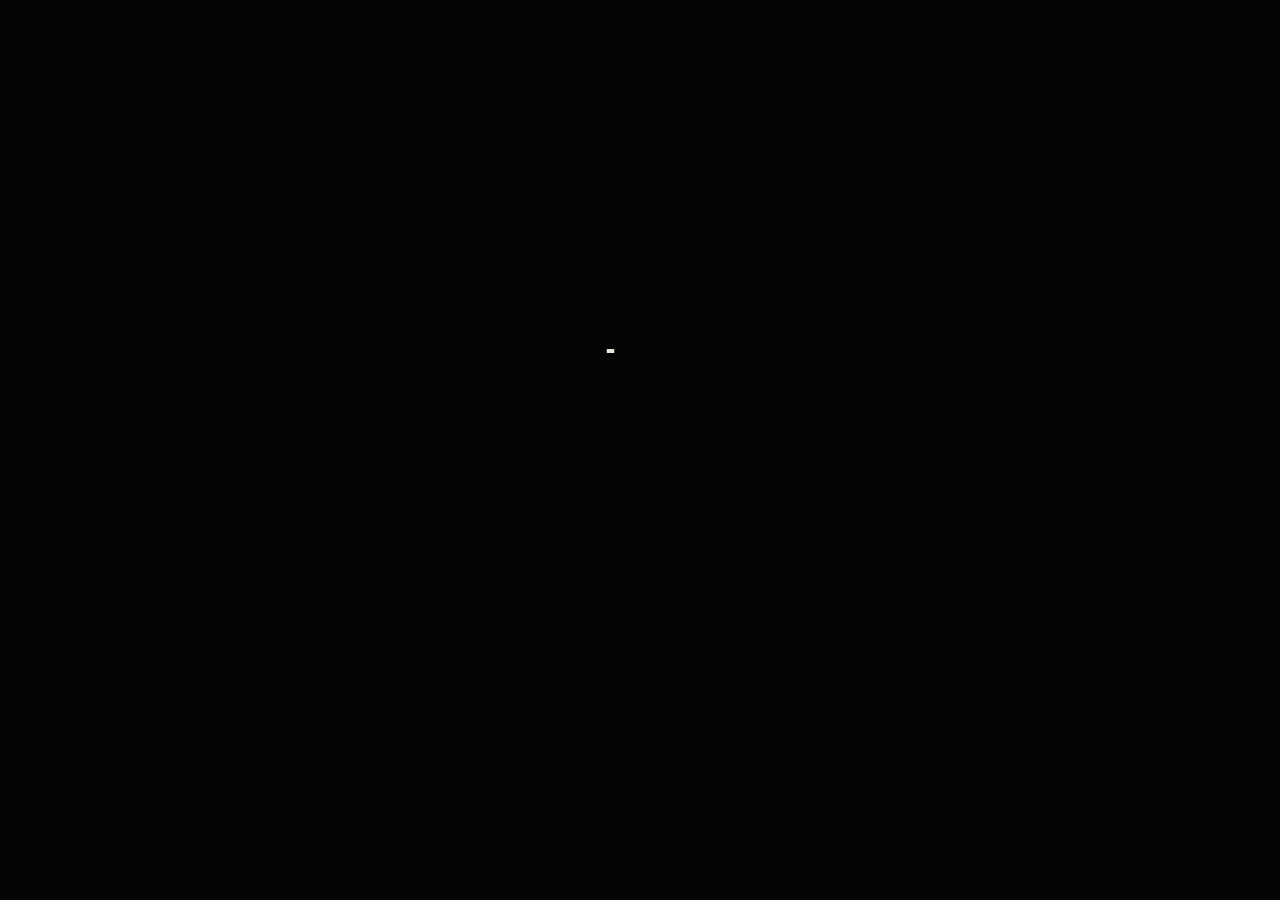
==== index.html @ 2d39a11c "Add files via upload" ====
<!DOCTYPE html>
<html lang="en">
<head>
  <meta charset="utf-8">
  <meta name="viewport" content="width=device-width, initial-scale=1">
  <meta name="theme-color" content="#050505">
  <meta name="description" content="A short survey.">

  <title>here we are</title>

  <link rel="icon" type="image/svg+xml" href="eye.svg">
  <link rel="preconnect" href="https://fonts.googleapis.com">
  <link rel="preconnect" href="https://fonts.gstatic.com" crossorigin>
  <link href="https://fonts.googleapis.com/css2?family=Silkscreen:wght@400;700&display=swap" rel="stylesheet">
  <link rel="stylesheet" href="style.css">
</head>

<body>
  <noscript><p style="padding:26px">this page needs javascript.</p></noscript>

  <!-- Background gif layer (see BACKGROUND_GIF in script.js). Empty and invisible until you set one. -->
  <div id="bg" aria-hidden="true"></div>

  <!-- 1. intro: text on top (typed out), the eye below it fades in closed, then opens -->
  <section id="intro" class="screen on" aria-label="Introduction">
    <div class="center">
      <div class="intro-stack">

        <div id="msg" class="intro-line">
          <span class="line-wrap">
            <span id="msgGhost" class="ghost" aria-hidden="true"></span>
            <span class="typed" aria-hidden="true"><span id="msgText"></span></span>
          </span>
        </div>
        <div id="introSr" class="sr" role="status" aria-live="polite"></div>

        <div id="eye" class="eye" aria-hidden="true">
          <!-- frame 1: closed -->
          <svg class="eye-frame eye-closed" viewBox="0 0 64 64">
            <path d="M6 32S16 50 32 50s26-18 26-18M13 41l-4 6M32 50v8M51 41l4 6" fill="none" stroke="currentColor" stroke-width="5" stroke-linecap="round" stroke-linejoin="round"/>
          </svg>
          <!-- frame 2: open (same drawing as eye.svg) -->
          <svg class="eye-frame eye-open" viewBox="0 0 64 64">
            <path d="M6 32S16 14 32 14s26 18 26 18-10 18-26 18S6 32 6 32Z" fill="none" stroke="currentColor" stroke-width="5" stroke-linejoin="round"/>
            <circle cx="32" cy="32" r="9" fill="none" stroke="currentColor" stroke-width="5"/>
          </svg>
        </div>

      </div>
    </div>
  </section>

  <!-- 2. disclaimer -->
  <section id="disclaimer" class="screen" aria-label="Disclaimer">
    <div class="wrap">
      <p id="disclaimerText" class="disclaimer"></p>
      <p id="disclaimerNote" class="dim"></p>
      <p><button id="agree" type="button">Agree</button></p>
    </div>
  </section>

  <!-- 3. survey -->
  <section id="survey" class="screen" aria-label="Survey">
    <!-- the question: types itself in, then the answer box / sliders appear below it -->
    <div id="qstage" class="wrap">
      <div id="progress" class="dim"></div>
      <h2 id="prompt"></h2>
      <div id="inputs" hidden>
        <div id="answerArea"></div>
        <div id="hint" class="dim" role="status" aria-live="polite"></div>
        <p class="actions">
          <button id="go" type="button">Enter</button>
        </p>
      </div>
    </div>

    <!-- the AI's reply: shown on its own after each answer -->
    <div id="replyStage" class="center" hidden>
      <div id="reply" class="reply-line" aria-live="polite"></div>
    </div>
  </section>

  <!-- 4. end -->
  <section id="end" class="screen" aria-label="Finished">
    <div class="center">
      <div>
        <div id="endText" class="big"></div>
        <p id="endLink" class="dim" hidden><a id="archiveLink" href="#">[ open the archive ]</a></p>
      </div>
    </div>
  </section>

  <script src="script.js"></script>
</body>
</html>
---- style.css ----
:root{--bg:#050505;--tx:#e9e7df;--dim:#77756d;--ln:#3a3935;--font:"Silkscreen","Courier New",monospace}
*{box-sizing:border-box}
html,body{margin:0;min-height:100%}
body{background:var(--bg);color:var(--tx);font-family:var(--font);font-weight:700;font-size:16px;line-height:1.7;text-transform:uppercase}
a{color:var(--dim)}
a:hover,a:focus-visible{color:var(--tx)}
.dim{color:var(--dim)}
.sr{position:absolute;width:1px;height:1px;overflow:hidden;clip:rect(0 0 0 0);white-space:nowrap}

/* background gif (empty until BACKGROUND_GIF is set in script.js; fade time is set from script.js) */
#bg{position:fixed;inset:0;z-index:0;pointer-events:none;opacity:0;
  background:center / cover no-repeat;transition:opacity var(--bg-fade,3s) ease}
#bg.on{opacity:1}
#bg::after{content:"";position:absolute;inset:0;background:rgba(5,5,5,var(--dim-level,.6))}

/* screens */
.screen{display:none;position:relative;z-index:1;min-height:100vh;padding:26px 22px}
.screen.on{display:block;animation:pop .8s ease}
@keyframes pop{from{opacity:0}to{opacity:1}}
.wrap{max-width:760px;margin:0 auto;padding-top:6vh}
.center{min-height:calc(100vh - 52px);display:grid;place-items:center;text-align:center}
.center[hidden]{display:none}

/* intro: text on top, eye underneath */
.intro-stack{display:flex;flex-direction:column;align-items:center;gap:clamp(40px,9vw,88px)}
.intro-line{font-size:clamp(16px,3.4vw,30px);line-height:1.5;min-height:1.5em}
/* The full line is laid out invisibly so the typed letters appear left to right without the text shifting around. */
.line-wrap{position:relative;display:inline-block;white-space:nowrap;min-height:1.5em}
.ghost{visibility:hidden}
.typed{position:absolute;left:0;top:0}
.eye{position:relative;width:clamp(80px,14vw,130px);aspect-ratio:1;opacity:0;color:var(--tx)}
.eye-frame{position:absolute;inset:0;width:100%;height:100%}
.eye-open{display:none}
.eye.open .eye-closed{display:none}
.eye.open .eye-open{display:block}

/* end screen text */
.big{font-size:clamp(20px,5vw,40px);line-height:1.4;opacity:0;will-change:transform,opacity}

/* disclaimer */
.disclaimer{font-size:24px;line-height:1.6;margin:0 0 22px}

/* survey */
#progress{margin-bottom:24px}
h2{font-weight:700;font-size:24px;line-height:1.5;margin:0 0 26px}
.field{display:block;width:100%;min-height:5.2em;resize:none;background:none;border:0;border-bottom:2px solid var(--tx);
  color:var(--tx);font:inherit;padding:6px 0;text-transform:none}
.field:focus{outline:none;border-bottom-style:dashed}
.field:disabled{color:var(--dim);border-bottom-color:var(--ln)}
#hint{min-height:1.7em;margin-top:10px}
.actions{margin:28px 0 0;display:flex;gap:12px}
/* the AI reply, shown alone and centered like the intro lines */
.reply-line{max-width:760px;font-size:clamp(16px,3.4vw,30px);line-height:1.5;min-height:1.5em}

/* rating sliders */
.rate{display:grid;grid-template-columns:14ch 1fr 2.5ch;align-items:center;gap:14px;margin:10px 0}
.rate label{color:var(--c)}
.rate output{text-align:right}
input[type=range]{-webkit-appearance:none;appearance:none;width:100%;height:26px;margin:0;background:transparent;cursor:pointer}
input[type=range]::-webkit-slider-runnable-track{height:2px;background:var(--dim)}
input[type=range]::-moz-range-track{height:2px;background:var(--dim)}
input[type=range]::-webkit-slider-thumb{-webkit-appearance:none;width:14px;height:14px;margin-top:-6px;background:var(--c,#e9e7df);border:0;border-radius:0}
input[type=range]::-moz-range-thumb{width:14px;height:14px;background:var(--c,#e9e7df);border:0;border-radius:0}
input[type=range]:focus-visible{outline:1px dashed var(--dim);outline-offset:2px}
input[type=range]:disabled{cursor:default;opacity:.55}

/* buttons (same feel as the archive) */
button{font:inherit;text-transform:uppercase;color:var(--tx);border:2px solid var(--tx);padding:6px 16px;cursor:pointer;
  background:linear-gradient(var(--tx),var(--tx)) no-repeat left/0% 100%;
  transition:background-size .2s steps(5),color .2s steps(2),transform .12s steps(2)}
button:hover,button:focus-visible{background-size:100% 100%;color:var(--bg);outline:none}
button:active{transform:translate(1px,1px)}
button[hidden]{display:none}

@media(prefers-reduced-motion:reduce){*,*::before{transition:none!important;animation:none!important}}
@media(max-width:560px){
  body{font-size:14px}
  .disclaimer{font-size:18px}
  h2{font-size:18px}
  .rate{grid-template-columns:1fr 2.5ch;gap:4px 12px}
  .rate label{grid-column:1;grid-row:1}
  .rate output{grid-column:2;grid-row:1}
  .rate input{grid-column:1 / span 2;grid-row:2}
  button{padding:6px 12px}
}
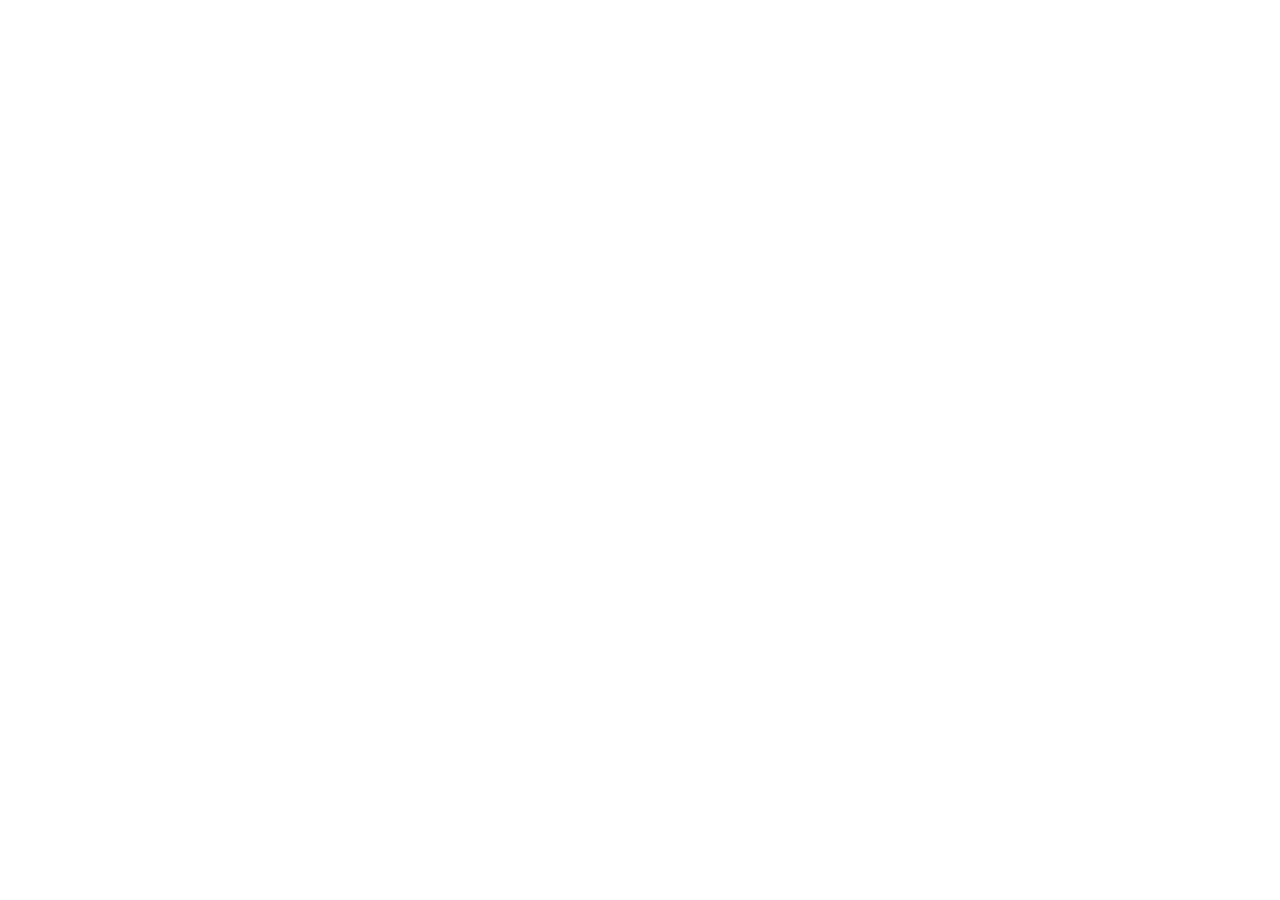
==== commit f61173bd: "Rename TEACHERS-index.html to index.html" ====
--- a/index.html
+++ b/index.html
@@ -21,45 +21,23 @@
   <!-- Background gif layer (see BACKGROUND_GIF in script.js). Empty and invisible until you set one. -->
   <div id="bg" aria-hidden="true"></div>
 
-  <!-- 1. intro: text on top (typed out), the eye below it fades in closed, then opens -->
+  <!-- 1. intro: the lines are typed out one after another -->
   <section id="intro" class="screen on" aria-label="Introduction">
     <div class="center">
       <div class="intro-stack">
 
         <div id="msg" class="intro-line">
           <span class="line-wrap">
-            <span id="msgGhost" class="ghost" aria-hidden="true"></span>
-            <span class="typed" aria-hidden="true"><span id="msgText"></span></span>
+            <span class="typed" aria-hidden="true"><span id="msgText"></span></span><span id="msgGhost" class="ghost" aria-hidden="true"></span>
           </span>
         </div>
         <div id="introSr" class="sr" role="status" aria-live="polite"></div>
-
-        <div id="eye" class="eye" aria-hidden="true">
-          <!-- frame 1: closed -->
-          <svg class="eye-frame eye-closed" viewBox="0 0 64 64">
-            <path d="M6 32S16 50 32 50s26-18 26-18M13 41l-4 6M32 50v8M51 41l4 6" fill="none" stroke="currentColor" stroke-width="5" stroke-linecap="round" stroke-linejoin="round"/>
-          </svg>
-          <!-- frame 2: open (same drawing as eye.svg) -->
-          <svg class="eye-frame eye-open" viewBox="0 0 64 64">
-            <path d="M6 32S16 14 32 14s26 18 26 18-10 18-26 18S6 32 6 32Z" fill="none" stroke="currentColor" stroke-width="5" stroke-linejoin="round"/>
-            <circle cx="32" cy="32" r="9" fill="none" stroke="currentColor" stroke-width="5"/>
-          </svg>
-        </div>
 
       </div>
     </div>
   </section>
 
-  <!-- 2. disclaimer -->
-  <section id="disclaimer" class="screen" aria-label="Disclaimer">
-    <div class="wrap">
-      <p id="disclaimerText" class="disclaimer"></p>
-      <p id="disclaimerNote" class="dim"></p>
-      <p><button id="agree" type="button">Agree</button></p>
-    </div>
-  </section>
-
-  <!-- 3. survey -->
+  <!-- 2. survey -->
   <section id="survey" class="screen" aria-label="Survey">
     <!-- the question: types itself in, then the answer box / sliders appear below it -->
     <div id="qstage" class="wrap">
@@ -80,7 +58,7 @@
     </div>
   </section>
 
-  <!-- 4. end -->
+  <!-- 3. end -->
   <section id="end" class="screen" aria-label="Finished">
     <div class="center">
       <div>
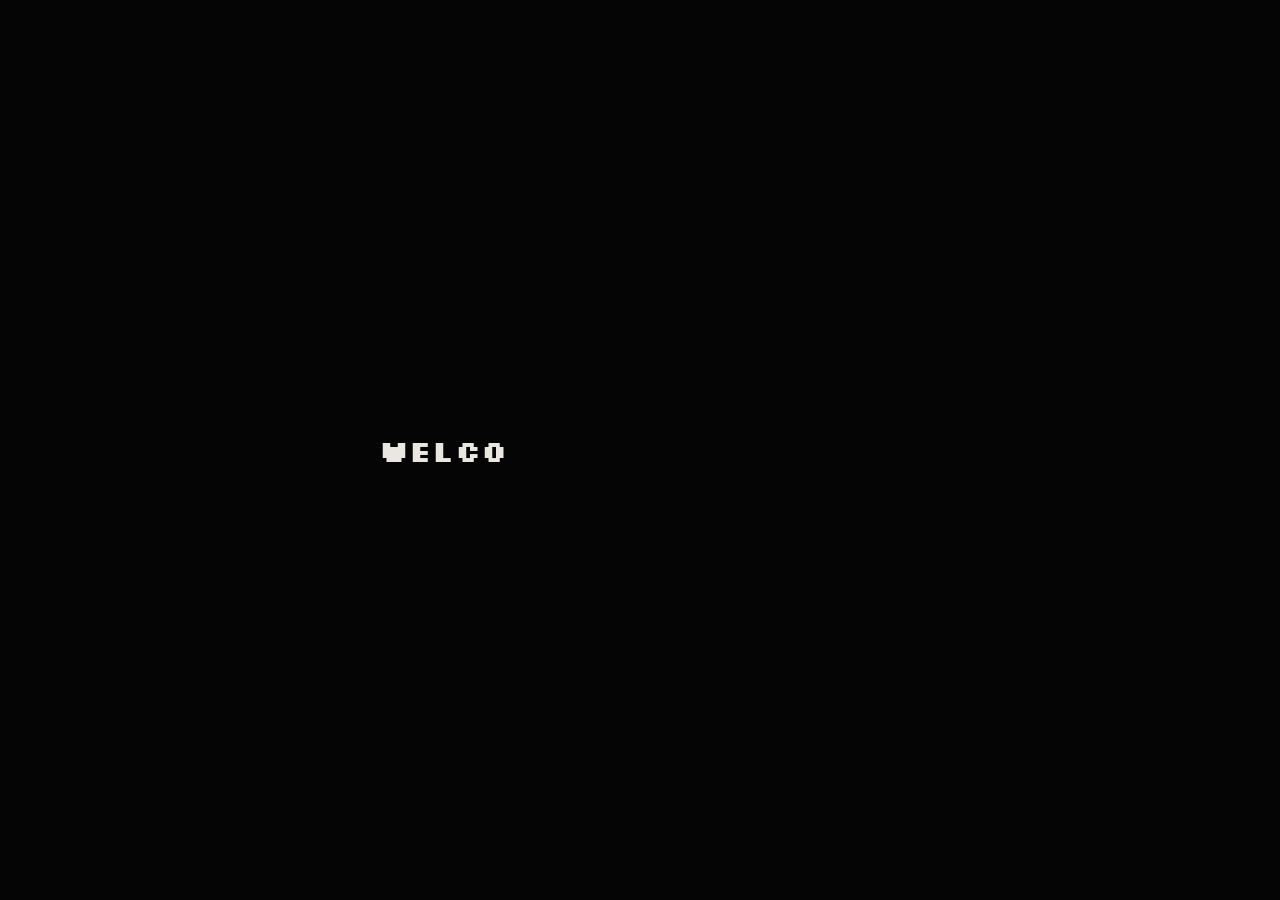
==== commit d407086c: "Add files via upload" ====
--- a/index.html
+++ b/index.html
@@ -23,6 +23,10 @@
 
   <!-- 1. intro: the lines are typed out one after another -->
   <section id="intro" class="screen on" aria-label="Introduction">
+    <!-- "Made by ..." title card that appears (and disappears) after the welcome line; see TITLE_TEXT in script.js -->
+    <div id="title" class="title" aria-hidden="true"></div>
+    <!-- a faint hint that appears if the intro is waiting for the visitor to click or press a key -->
+    <div id="introHint" class="intro-hint dim" aria-hidden="true"></div>
     <div class="center">
       <div class="intro-stack">
 
--- a/style.css
+++ b/style.css
@@ -0,0 +1,90 @@
+:root{--bg:#050505;--tx:#e9e7df;--dim:#77756d;--ln:#3a3935;--font:"Silkscreen","Courier New",monospace}
+*{box-sizing:border-box}
+html,body{margin:0;min-height:100%}
+body{background:var(--bg);color:var(--tx);font-family:var(--font);font-weight:700;font-size:16px;line-height:1.7;text-transform:uppercase}
+a{color:var(--dim)}
+a:hover,a:focus-visible{color:var(--tx)}
+.dim{color:var(--dim)}
+.sr{position:absolute;width:1px;height:1px;overflow:hidden;clip:rect(0 0 0 0);white-space:nowrap}
+
+/* background gif (empty until BACKGROUND_GIF is set in script.js; fade time is set from script.js) */
+#bg{position:fixed;inset:0;z-index:0;pointer-events:none;opacity:0;
+  background:center / cover no-repeat;transition:opacity var(--bg-fade,3s) ease}
+#bg.on{opacity:1}
+#bg::after{content:"";position:absolute;inset:0;background:rgba(5,5,5,var(--dim-level,.6))}
+
+/* screens */
+.screen{display:none;position:relative;z-index:1;min-height:100vh;padding:26px 22px}
+.screen.on{display:block;animation:pop .8s ease}
+@keyframes pop{from{opacity:0}to{opacity:1}}
+.wrap{max-width:760px;margin:0 auto;padding-top:6vh}
+.center{min-height:calc(100vh - 52px);display:grid;place-items:center;text-align:center}
+.center[hidden]{display:none}
+
+/* intro: text on top, eye underneath */
+.intro-stack{display:flex;flex-direction:column;align-items:center;gap:clamp(40px,9vw,88px)}
+.intro-line{font-size:clamp(16px,3.4vw,30px);line-height:1.5;min-height:1.5em}
+/* The letters still to be typed are laid out invisibly right after the typed ones, so long lines wrap
+   in the right place and the text never shifts while it types. */
+.line-wrap{display:inline;white-space:normal}
+.ghost{visibility:hidden}
+.intro-stack{max-width:min(860px,100%)}
+.eye{position:relative;width:clamp(80px,14vw,130px);aspect-ratio:1;opacity:0;color:var(--tx)}
+.eye-frame{position:absolute;inset:0;width:100%;height:100%}
+.eye-open{display:none}
+.eye.open .eye-closed{display:none}
+.eye.open .eye-open{display:block}
+
+/* "Made by ..." title card, shown after the welcome line. One line, same font as everything else. */
+.title{position:absolute;inset:0;display:flex;align-items:center;justify-content:center;overflow:hidden;white-space:nowrap;
+  padding-left:.12em;text-align:center;opacity:0;pointer-events:none;font-size:clamp(18px,4.6vw,64px);line-height:1.2;
+  letter-spacing:.12em;will-change:opacity,filter,transform}
+/* faint hint shown under the welcome line if the visitor hasn't clicked or pressed a key yet */
+.intro-hint{position:absolute;left:0;right:0;top:calc(50% + 56px);text-align:center;opacity:0;pointer-events:none;
+  transition:opacity 1.4s ease;font-size:clamp(12px,2vw,16px);letter-spacing:.08em;padding:0 22px}
+
+/* end screen text */
+.big{font-size:clamp(20px,5vw,40px);line-height:1.4;opacity:0;will-change:transform,opacity}
+
+/* survey */
+#progress{margin-bottom:24px}
+h2{font-weight:700;font-size:24px;line-height:1.5;margin:0 0 26px}
+.field{display:block;width:100%;min-height:5.2em;resize:none;background:none;border:0;border-bottom:2px solid var(--tx);
+  color:var(--tx);font:inherit;padding:6px 0;text-transform:none}
+.field:focus{outline:none;border-bottom-style:dashed}
+.field:disabled{color:var(--dim);border-bottom-color:var(--ln)}
+#hint{min-height:1.7em;margin-top:10px}
+.actions{margin:28px 0 0;display:flex;gap:12px}
+/* the AI reply, shown alone and centered like the intro lines */
+.reply-line{max-width:760px;font-size:clamp(16px,3.4vw,30px);line-height:1.5;min-height:1.5em}
+
+/* rating sliders */
+.rate{display:grid;grid-template-columns:14ch 1fr 2.5ch;align-items:center;gap:14px;margin:10px 0}
+.rate label{color:var(--c)}
+.rate output{text-align:right}
+input[type=range]{-webkit-appearance:none;appearance:none;width:100%;height:26px;margin:0;background:transparent;cursor:pointer}
+input[type=range]::-webkit-slider-runnable-track{height:2px;background:var(--dim)}
+input[type=range]::-moz-range-track{height:2px;background:var(--dim)}
+input[type=range]::-webkit-slider-thumb{-webkit-appearance:none;width:14px;height:14px;margin-top:-6px;background:var(--c,#e9e7df);border:0;border-radius:0}
+input[type=range]::-moz-range-thumb{width:14px;height:14px;background:var(--c,#e9e7df);border:0;border-radius:0}
+input[type=range]:focus-visible{outline:1px dashed var(--dim);outline-offset:2px}
+input[type=range]:disabled{cursor:default;opacity:.55}
+
+/* buttons (same feel as the archive) */
+button{font:inherit;text-transform:uppercase;color:var(--tx);border:2px solid var(--tx);padding:6px 16px;cursor:pointer;
+  background:linear-gradient(var(--tx),var(--tx)) no-repeat left/0% 100%;
+  transition:background-size .2s steps(5),color .2s steps(2),transform .12s steps(2)}
+button:hover,button:focus-visible{background-size:100% 100%;color:var(--bg);outline:none}
+button:active{transform:translate(1px,1px)}
+button[hidden]{display:none}
+
+@media(prefers-reduced-motion:reduce){*,*::before{transition:none!important;animation:none!important}}
+@media(max-width:560px){
+  body{font-size:14px}
+  h2{font-size:18px}
+  .rate{grid-template-columns:1fr 2.5ch;gap:4px 12px}
+  .rate label{grid-column:1;grid-row:1}
+  .rate output{grid-column:2;grid-row:1}
+  .rate input{grid-column:1 / span 2;grid-row:2}
+  button{padding:6px 12px}
+}
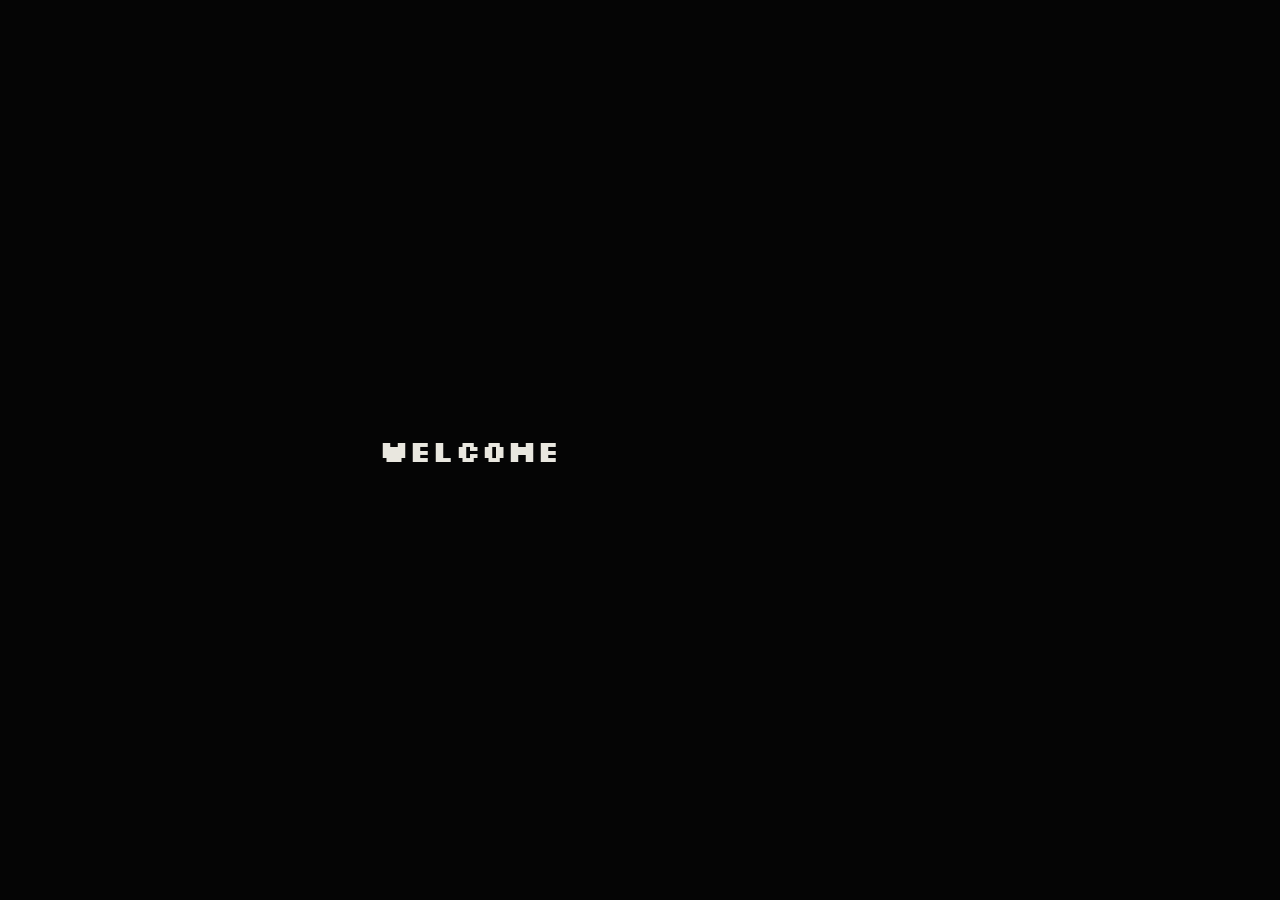
==== commit 2da02dfe: "Add files via upload" ====
--- a/index.html
+++ b/index.html
@@ -67,7 +67,6 @@
     <div class="center">
       <div>
         <div id="endText" class="big"></div>
-        <p id="endLink" class="dim" hidden><a id="archiveLink" href="#">[ open the archive ]</a></p>
       </div>
     </div>
   </section>
